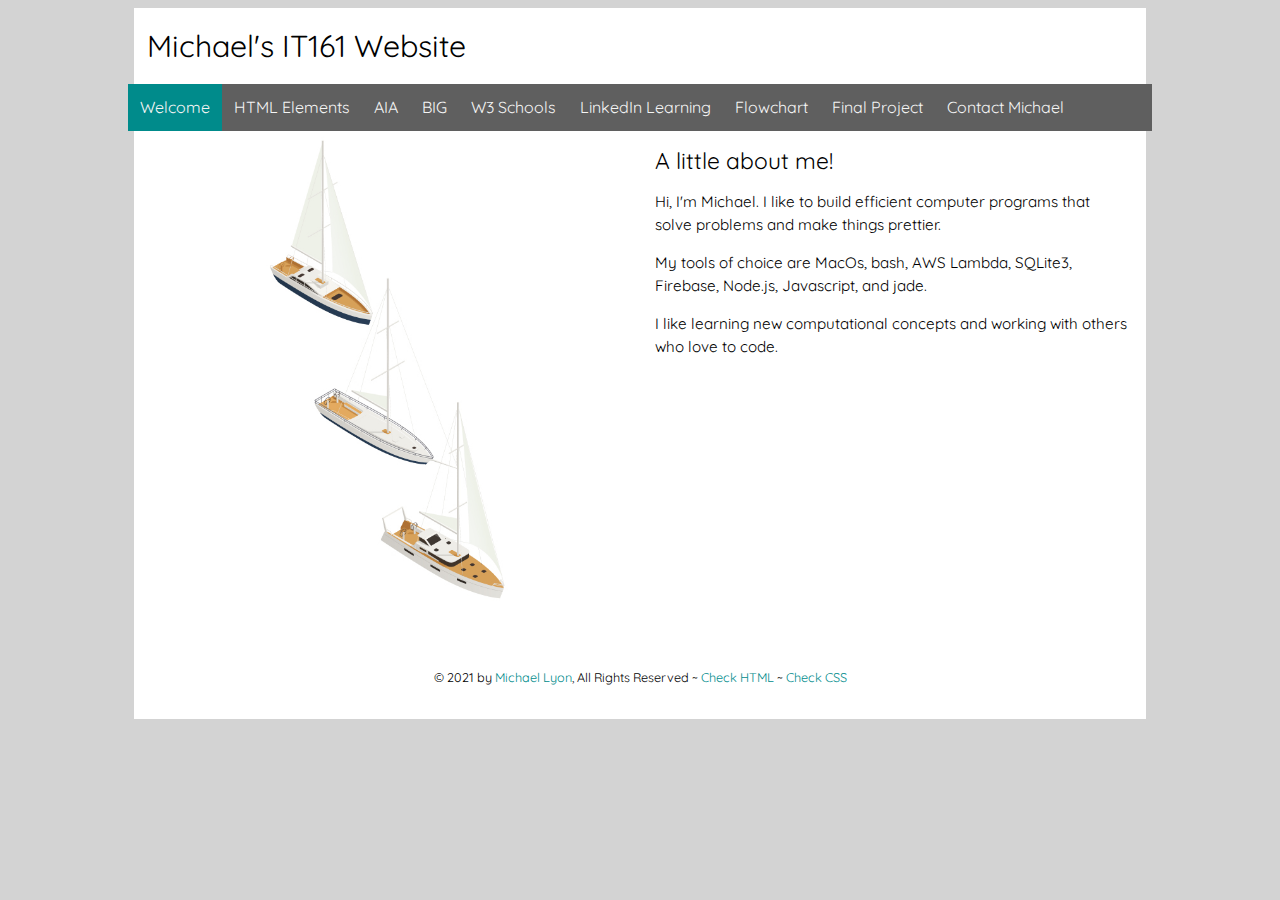
==== aia.html @ 84959761 "adds contact form to website" ====
<!DOCTYPE html>
<html lang="en">
 <head>
  <title>Michael Lyon's IT161 Portal Website</title>
  <meta name="robots" content="noindex,nofollow" />
  <meta name="viewport" content="width=device-width" />
  <meta charset="utf-8" />
  <link rel="stylesheet" href="css/portal.css" />
  <link rel="stylesheet" href="css/nav.css" />
 </head>
 <body>
     <header>
     <h1>Michael's IT161 Website</h1>
     <nav class="topnav" id="myTopnav">
       <a href="index.html" class="active">Welcome</a>
       <a href="elements.html">HTML Elements</a>
       <a href="aia.html">AIA</a>
       <a href="big/index.html">BIG</a>
       <a href="http://w3schools.com" target="_blank">W3 Schools</a>
       <a href="https://www.linkedin.com/learning/" target="_blank">LinkedIn Learning</a>
       <a href="flowchart.html">Flowchart</a>
       <a href="fp/index.html">Final Project</a>
       <a href="contact.php">Contact Michael</a>
       <a href="javascript:void(0);" class="icon" onclick="myFunction()">&#9776;</a>
     </nav>
     </header>
     
   <div class="wrapper">
     
     <img class="desktop" src="images/desktop.jpg" alt="Photo of an adorable GSD puppy" />
       
     <img class="tablet" src="images/tablet.jpg" alt="Photo of an adorable GSD puppy" />
       
     <img class="phone" src="images/phone.jpg" alt="Photo of an adorable but large GSD in the lap of his best buddy" />
       
       <h2 class="subheader">A little about me!</h2>
       
       <p>Hi, I'm Michael. I like to build efficient computer programs that solve problems and make things prettier.</p>
       <p>My tools of choice are MacOs, bash, AWS Lambda, SQLite3, Firebase, Node.js, Javascript, and jade.</p>
       <p>I like learning new computational concepts and working with others who love to code.</p>
       
     <footer>
      <p><small>&copy; 2021 by 
          <a href="contact.php">Michael Lyon</a>, All Rights Reserved ~ 
          <a id="html-checker" href="#">Check HTML</a> ~ 
          <a href="https://jigsaw.w3.org/css-validator/check?uri=referer">Check CSS</a></small>
     </p>
    </footer>
  </div>
     
  <!-- Toggle between adding and removing the "responsive" class to topnav when the user clicks on the icon -->
     
  <script>
    //https://tinyurl.com/dynamic-html-checker
    document.getElementById("html-checker").setAttribute("href","https://validator.w3.org/nu/?doc=" + location.href);  
    
    //manages mobile nav 
    function myFunction() {
        var x = document.getElementById("myTopnav");
        if (x.className === "topnav") {
            x.className += " responsive";
        } else {
            x.className = "topnav";
        }
    }   
 </script>
     
 </body>
</html>
---- css/portal.css ----
/* Global rules */

@import url('https://fonts.googleapis.com/css?family=Quicksand');

html {
    background-color: lightgray;
    font-family: 'Quicksand', sans-serif;
    font-size: 0.95em;
    line-height: 1.5em;
}

::selection {
    color: #000; 
    background: #ff0;
}

h1 {
    font-weight: normal;
    margin: auto;
    background: white;
    line-height: 2.5em;
}

div.wrapper {
    background-color: white;
    overflow: auto;
}

p {
    margin: 1em 1em;
}


h2, h3 {
    font-weight: normal;
    margin-left: 1em;
    line-height: 1em;
}

a {
    color:darkcyan;
    text-decoration: none;
}

a:hover {
    color: whitesmoke;
    background-color: darkcyan;
    text-decoration: none;
}

/*
iframe {
    display: block;
    margin: auto;
    width: 90%;
    height: 5700px;
    border: 2px solid darkcyan;
}
*/

footer {
    clear: both;
    text-align: center;
    padding: 1em;
}

/* Responsive rules */

/* DESKTOP */
@media all and (min-width:1200px) {
    div.wrapper {
        width: 80%;
        margin: auto;
    }
    
    h1 {
        width: 79%;
        padding-left: 1%;
    }
    
    img.desktop {
        width: 50%;
        float: left;
        margin-right: 1em;
    }
    
    img.tablet, img.phone {
        display: none;
    }
    
    p {
        margin: 1em;
    }
}

/* TABLET */
@media all and (min-width:501px) and (max-width:1199px) {
    div.wrapper {
        width: 90%;
        margin: auto;
    }
    
    h1 {
        width: 89%;
        padding-left: 1%;
    }
    
    img.tablet {
        width: 50%;
        float: right;
        margin-left: 1em;
    }
    
    img.desktop, img.phone {
        display: none;
    }
}

/* PHONE */
@media all and (max-width:500px) {
    div.wrapper {
        width: 100%;
    }
    
    h1 {
        width: 99%;
        padding-left: 1%;
    }
    
    img.phone {
        width: 100%;
    }
    
    img.desktop, img.tablet {
        display: none;
    }
}
---- css/nav.css ----
/* Global rules */
.topnav {
  margin: auto;
  background-color: rgb(95,95,95);
  overflow: auto;
}

.topnav a {
  float: left;
  display: block;
  color: whitesmoke;
  text-align: center;
  padding: 12px 12px;
  text-decoration: none;
  text-transform: capitalize;
  font-size: 16px;
}

.topnav a.hover, .active {
  background-color: darkcyan;
}

.topnav .icon {
  display: none;
}

/* Responsive rules - apply when screen width is less than 1200px */

@media screen and (max-width: 1199px) {
  .topnav a:not(:first-child) {
      display: none;
  }
  
  .topnav a.icon {
      float: right;
      display: block;
  }
  
  .topnav.responsive {
      position: relative;
  }
  
  .topnav.responsive a {
      float: none;
      display: block;
      text-align: left;
  }
  
  .topnav.responsive a.icon {
      position: absolute;
      right: 0;
      top: 0;
  }
}


/* DESKTOP */
@media all and (min-width:1200px) {
  .topnav {
      width: 81%;
  }
}

/* TABLET */
@media all and (min-width:501px) and (max-width:1199px) {
  .topnav {
      width: 91%;
  }
}

/* PHONE */
@media all and (max-width:500px) {
  .topnav {
      width: 100%;
  }
}
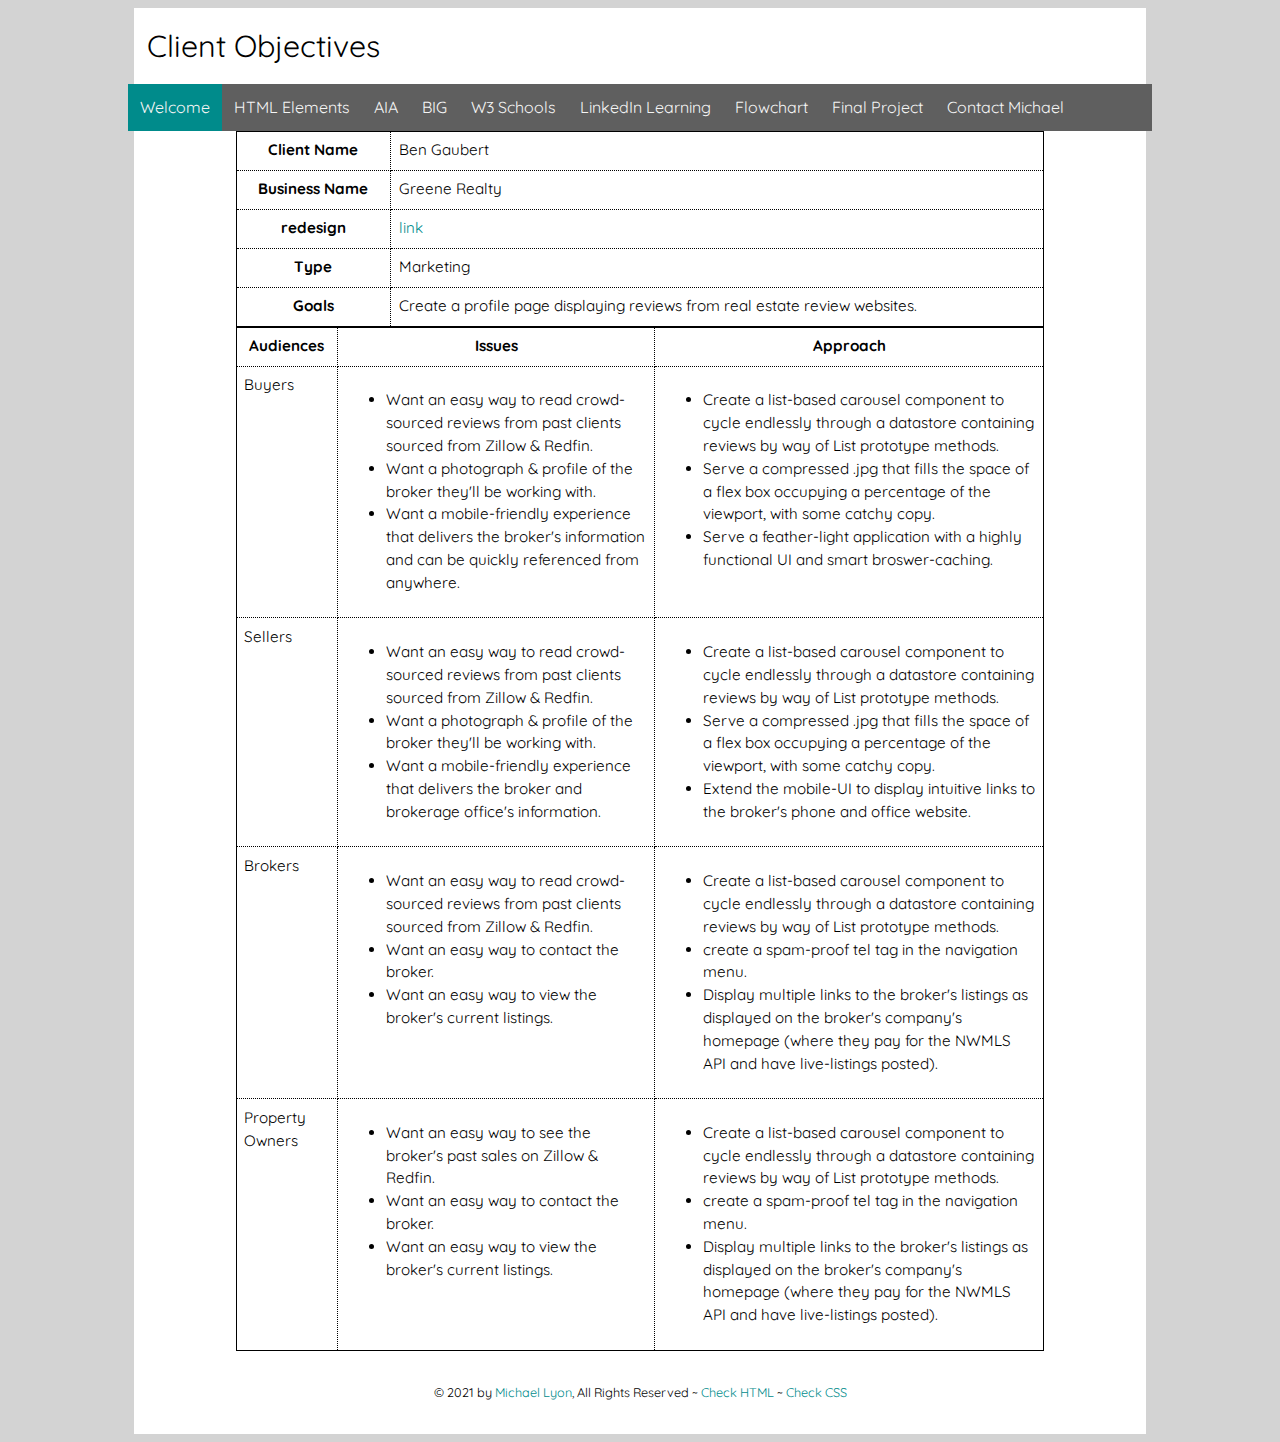
==== commit 670649fc: "adds ama assingment" ====
--- a/aia.html
+++ b/aia.html
@@ -1,7 +1,7 @@
 <!DOCTYPE html>
 <html lang="en">
  <head>
-  <title>Michael Lyon's IT161 Portal Website</title>
+  <title>Ben Gaubert's Audience Table</title>
   <meta name="robots" content="noindex,nofollow" />
   <meta name="viewport" content="width=device-width" />
   <meta charset="utf-8" />
@@ -10,7 +10,7 @@
  </head>
  <body>
      <header>
-     <h1>Michael's IT161 Website</h1>
+     <h1>Client Objectives</h1>
      <nav class="topnav" id="myTopnav">
        <a href="index.html" class="active">Welcome</a>
        <a href="elements.html">HTML Elements</a>
@@ -26,25 +26,110 @@
      </header>
      
    <div class="wrapper">
-     
-     <img class="desktop" src="images/desktop.jpg" alt="Photo of an adorable GSD puppy" />
-       
-     <img class="tablet" src="images/tablet.jpg" alt="Photo of an adorable GSD puppy" />
-       
-     <img class="phone" src="images/phone.jpg" alt="Photo of an adorable but large GSD in the lap of his best buddy" />
-       
-       <h2 class="subheader">A little about me!</h2>
-       
-       <p>Hi, I'm Michael. I like to build efficient computer programs that solve problems and make things prettier.</p>
-       <p>My tools of choice are MacOs, bash, AWS Lambda, SQLite3, Firebase, Node.js, Javascript, and jade.</p>
-       <p>I like learning new computational concepts and working with others who love to code.</p>
-       
-     <footer>
+    <!-- YOUR CODE HERE -->
+    <table>
+      <tr>
+        <th>Client Name</th>
+        <td>Ben Gaubert</td>
+      </tr>
+      <tr>
+        <th>Business Name</th>
+        <td>Greene Realty</td>
+      </tr>
+      <tr>
+        <th>redesign</th>
+        <td><a href="http://www.bengaubert.com">link</a></td>
+      </tr>
+      <tr>
+        <th>Type</th>
+        <td>Marketing</td>
+      </tr>
+      <tr>
+        <th>Goals</th>
+        <td>Create a profile page displaying reviews from real estate review websites.</td>
+      </tr>
+    </table>
+    <table>
+      <tr>
+        <th>Audiences</th>
+        <th>Issues</th>
+        <th>Approach</th>
+      </tr>
+      <tr>
+        <td>Buyers</td>
+        <td>
+          <ul>
+            <li>Want an easy way to read crowd-sourced reviews from past clients sourced from Zillow & Redfin.</li>
+            <li>Want a photograph & profile of the broker they'll be working with.</li>
+            <li>Want a mobile-friendly experience that delivers the broker's information and can be quickly referenced from anywhere.</li>
+          </ul>
+        </td>
+        <td>
+          <ul>
+            <li>Create a list-based carousel component to cycle endlessly through a datastore containing reviews by way of List prototype methods.</li>
+            <li>Serve a compressed .jpg that fills the space of a flex box occupying a percentage of the viewport, with some catchy copy.</li>
+            <li>Serve a feather-light application with a highly functional UI and smart broswer-caching.</li>
+          </ul>
+        </td>
+      </tr>
+      <tr>
+        <td>Sellers</td>
+        <td>
+          <ul>
+            <li>Want an easy way to read crowd-sourced reviews from past clients sourced from Zillow & Redfin.</li>
+            <li>Want a photograph & profile of the broker they'll be working with.</li>
+            <li>Want a mobile-friendly experience that delivers the broker and brokerage office's information.</li>
+          </ul>
+        </td>
+        <td>
+          <ul>
+            <li>Create a list-based carousel component to cycle endlessly through a datastore containing reviews by way of List prototype methods.</li>
+            <li>Serve a compressed .jpg that fills the space of a flex box occupying a percentage of the viewport, with some catchy copy.</li>
+            <li>Extend the mobile-UI to display intuitive links to the broker's phone and office website.</li>
+          </ul>
+        </td>
+      </tr>
+      <tr>
+        <td>Brokers</td>
+        <td>
+          <ul>
+            <li>Want an easy way to read crowd-sourced reviews from past clients sourced from Zillow & Redfin.</li>
+            <li>Want an easy way to contact the broker.</li>
+            <li>Want an easy way to view the broker's current listings.</li>
+          </ul>
+        </td>
+        <td>
+          <ul>
+            <li>Create a list-based carousel component to cycle endlessly through a datastore containing reviews by way of List prototype methods.</li>
+            <li>create a spam-proof tel tag in the navigation menu.</li>
+            <li>Display multiple links to the broker's listings as displayed on the broker's company's homepage (where they pay for the NWMLS API and have live-listings posted).</li>
+          </ul>
+        </td>
+      </tr>
+      <tr>
+        <td>Property Owners</td>
+        <td>
+          <ul>
+            <li>Want an easy way to see the broker's past sales on Zillow & Redfin.</li>
+            <li>Want an easy way to contact the broker.</li>
+            <li>Want an easy way to view the broker's current listings.</li>
+          </ul>
+        </td>
+        <td>
+          <ul>
+            <li>Create a list-based carousel component to cycle endlessly through a datastore containing reviews by way of List prototype methods.</li>
+            <li>create a spam-proof tel tag in the navigation menu.</li>
+            <li>Display multiple links to the broker's listings as displayed on the broker's company's homepage (where they pay for the NWMLS API and have live-listings posted).</li>
+          </ul>
+        </td>
+      </tr>
+    </table>
+    <footer>
       <p><small>&copy; 2021 by 
-          <a href="contact.php">Michael Lyon</a>, All Rights Reserved ~ 
-          <a id="html-checker" href="#">Check HTML</a> ~ 
-          <a href="https://jigsaw.w3.org/css-validator/check?uri=referer">Check CSS</a></small>
-     </p>
+        <a href="contact.php">Michael Lyon</a>, All Rights Reserved ~ 
+        <a id="html-checker" href="#">Check HTML</a> ~ 
+        <a href="https://jigsaw.w3.org/css-validator/check?uri=referer">Check CSS</a></small>
+      </p>
     </footer>
   </div>
      
--- a/css/portal.css
+++ b/css/portal.css
@@ -47,7 +47,40 @@
     background-color: darkcyan;
     text-decoration: none;
 }
+/* table */
+div.wrapper table {
+    border:1px solid #000;
+    width:80%;
+    border-collapse: collapse;
+    margin:auto;
+    background-color:#fff;
+}
 
+tr {
+  vertical-align:top;
+}
+
+td,th {
+  border:1px dotted #000;
+  padding:.5em;
+}
+
+table.client {
+    margin:40px auto; /* T R B L */
+}
+
+table.client th {
+    text-align: left;
+    width:30%;
+}
+
+table.audience th {
+    margin:40px auto; /* T R B L */
+}
+
+table.audience th{
+    width:33.3%;
+}
 /*
 iframe {
     display: block;
